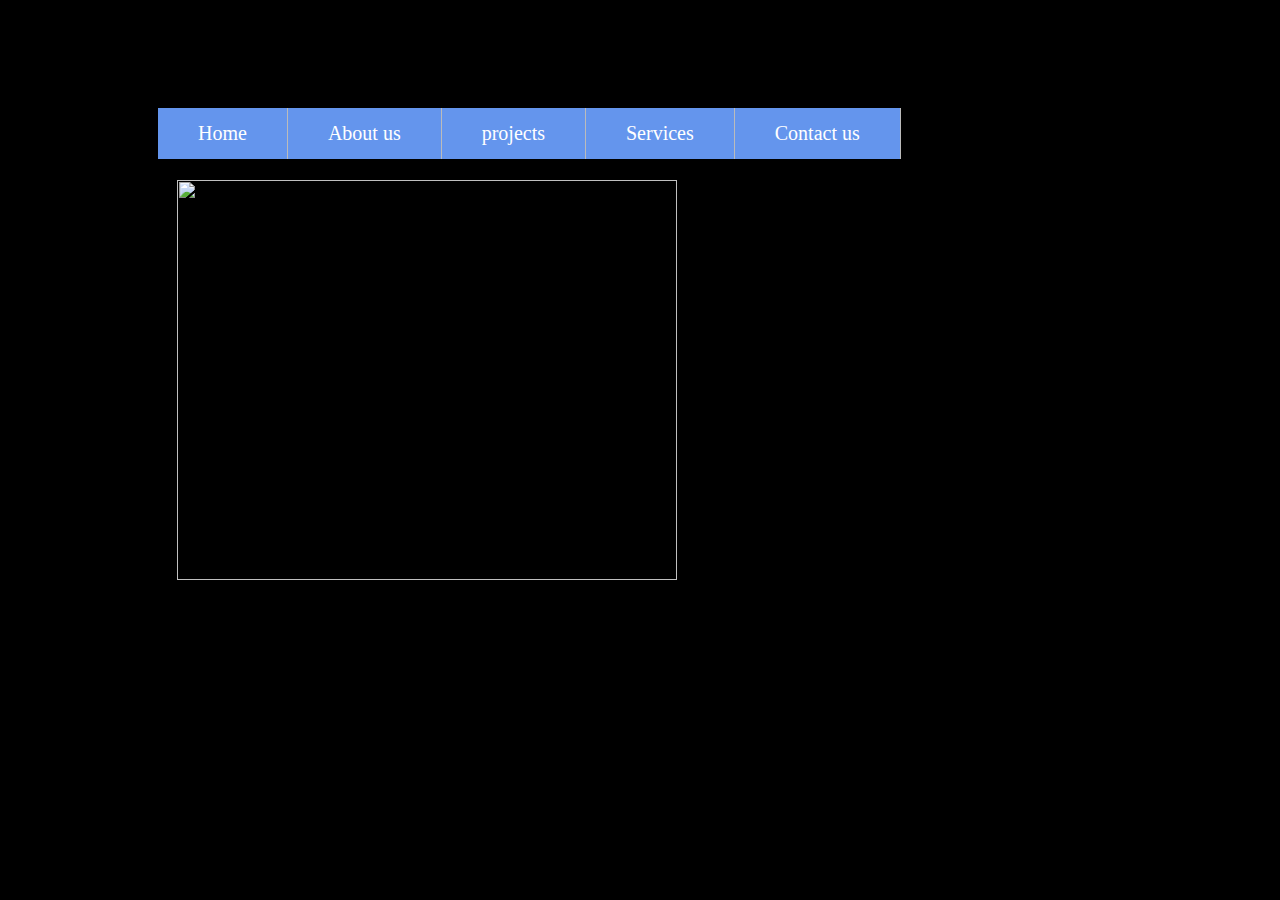
==== index.html @ 170a8d41 "Update index.html" ====
<html>
  
  <head>
     
   <title>Details</title>
      
  <link rel="stylesheet" type="text/css">
        
<script type='text/javascript'>
   

     var imageID = 0;
 
    function changeimage(every_seconds) 
   {

          
      if (!imageID) 
     {
                    
       document.getElementById("myimage").src = "1.jpg";
                 
       imageID++;
               
      } else 
          {
              
             if (imageID === 1)
            {
      
            document.getElementById("myimage").src = "2.jpg";
                   
                               imageID++;
      
              } else {
                     
                    if (imageID === 2) 
                     {
                            
                     document.getElementById("myimage").src = "3.jpg";
                                              
                     imageID++;
 
                      } else
                     {
                            
                     if (imageID === 3) 
                     {
      
                          document.getElementById("myimage").src = "4.jpg";
                                                     
                          imageID++;
              
                          } else
                              {
                    
                          if (imageID === 4)
                       {
                                    
                         document.getElementById("myimage").src = "5.jpg";
                              
                          imageID = 0;
                                
                         }
             
               }
                    
    }
                    
}
               
 }

                
setTimeout("changeimage(" + every_seconds + ")", ((every_seconds) * 1500));
     
       }
  
      </script>
    
    <style>

      
      ul {
     
           list-style-type: none;
     
           margin: 10px 150px;
    
            padding: 0;
            
    overflow: hidden;

     
       }


         
   li a {
                
         display: block;
       
         color: white;
     
         text-align: center;
          
         padding: 14px 40px;
    
         text-decoration: none;
    
         background-color: cornflowerblue;
            }
          
  li {
             
     float: left;
           
     border-right:1px solid #bbb;

      font-size: 20px;
         
   }

         
   li a:hover 
{
              
  background-color: aqua;
 
           }


           
 body
         
   {
       
         background-color:activecaption;
      
      }
    
h2{
     text-align:center;
font-size:50px;
}
    </style>
 
     </head>
  
      <body onload='changeimage(2)' >
   
 <h2>CRIME PREDICTION</h2>
          
       <div>
        
        <ul>


               
         <li><a href="home.jsp">Home</a></li>
            
         <li><a href="aboutus.jsp">About us</a></li>
          <li><a href="Projects">projects</a></li>
         <li><a href="Services">Services</a></li>
       
         <li><a href="Contact.jsp">Contact us</a></li>


   
        </ul>
    
       </div>
      
         
        <table width="75%" border="0" align="center" cellpadding="5" cellspacing="5">

        
         <tr>
               
           <td ><img id="myimage" width="500" height="400" border="1"> </td> 

      
            <td>

                  
                 
           </td>
          
         </tr>
      
         <tr>
               
        </tr>
    
         </table>
  
  </body>

</html>
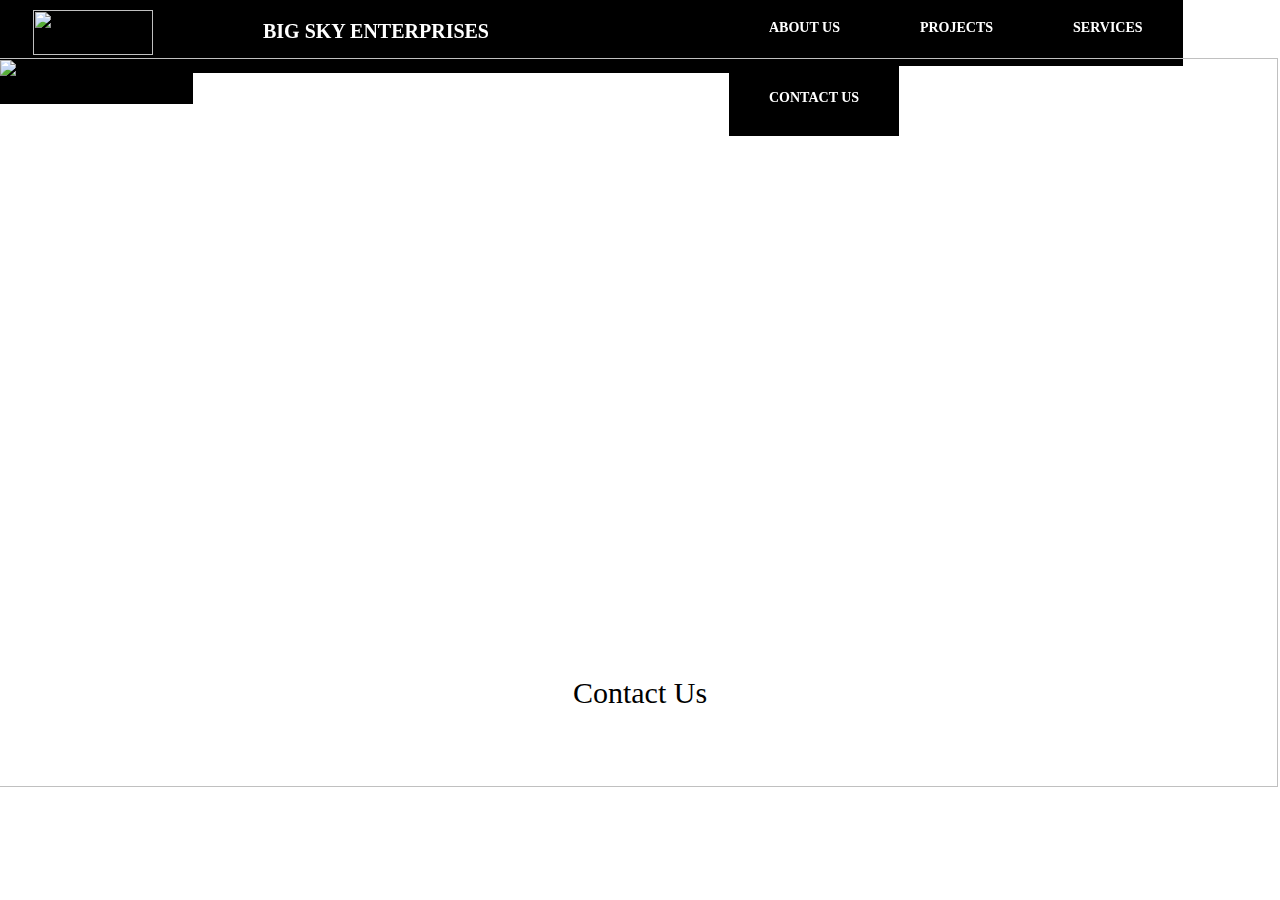
==== commit 9127ee37: "Update index.html" ====
--- a/index.html
+++ b/index.html
@@ -1,5 +1,5 @@
 <html>
-  
+ <meta name="viewport" content="width=device-width, initial-scale=1;maximum-scale=1.0; user-scalable=0;"> 
   <head>
      
    <title>Details</title>
@@ -7,7 +7,7 @@
   <link rel="stylesheet" type="text/css">
         
 <script type='text/javascript'>
-   
+
 
      var imageID = 0;
  
@@ -18,7 +18,7 @@
       if (!imageID) 
      {
                     
-       document.getElementById("myimage").src = "1.jpg";
+       document.getElementById("myimage").src = "ho.jpg";
                  
        imageID++;
                
@@ -28,7 +28,7 @@
              if (imageID === 1)
             {
       
-            document.getElementById("myimage").src = "2.jpg";
+            document.getElementById("myimage").src = "home.jpg";
                    
                                imageID++;
       
@@ -37,7 +37,7 @@
                     if (imageID === 2) 
                      {
                             
-                     document.getElementById("myimage").src = "3.jpg";
+                     document.getElementById("myimage").src = "14.jpg";
                                               
                      imageID++;
  
@@ -47,7 +47,7 @@
                      if (imageID === 3) 
                      {
       
-                          document.getElementById("myimage").src = "4.jpg";
+                          document.getElementById("myimage").src = "15.jpg";
                                                      
                           imageID++;
               
@@ -57,7 +57,7 @@
                           if (imageID === 4)
                        {
                                     
-                         document.getElementById("myimage").src = "5.jpg";
+                         document.getElementById("myimage").src = "0.jpg";
                               
                           imageID = 0;
                                 
@@ -80,104 +80,173 @@
     
     <style>
 
-      
+/* width */
+::-webkit-scrollbar {
+  width: 10px;
+}
+
+/* Track */
+::-webkit-scrollbar-track {
+  background: #f1f1f1; 
+}
+ 
+/* Handle */
+::-webkit-scrollbar-thumb {
+  background: #888; 
+}
+
+/* Handle on hover */
+::-webkit-scrollbar-thumb:hover {
+  background: #555; 
+}
+     
+#myimage{
+
+	position: absolute;
+	margin-top: 32px;
+	margin-left: -10px;
+	margin-right: -150px;
+	height: 90%;
+	width: 100%;
+}
       ul {
      
            list-style-type: none;
-     
-           margin: 10px 150px;
-    
-            padding: 0;
+     margin-top: -10px;
+           margin: -10px ;
+  
             
     overflow: hidden;
 
      
        }
-
-
-         
-   li a {
+#l{
                 
          display: block;
        
          color: white;
      
          text-align: center;
-          
+         font-size: 20px; 
          padding: 14px 40px;
-    
+         padding-bottom: 30px;
+         padding-top: 30px;
          text-decoration: none;
     
-         background-color: cornflowerblue;
+         background-color: black;
+            }
+          
+#c{
+	font-size: 30px;
+	text-align: center;
+	margin-top: 650px;
+}
+         
+   #lo{
+                
+         display: block;
+       
+         color: white;
+     
+         text-align: center;
+          
+         padding: 14px 40px;
+         padding-bottom: 30px;
+         padding-top: 30px;
+         text-decoration: none;
+    
+         background-color: black;
             }
           
   li {
              
      float: left;
            
-     border-right:1px solid #bbb;
-
-      font-size: 20px;
+     max-height: 70px;
+      font-size: 14px;
          
    }
 
-         
-   li a:hover 
-{
-              
+        #div{min-width:100%;
+        	margin-top: -50px;
+    margin-left: -45px;
+position: fixed;
+
+        } 
+        
+   #lo:hover 
+{background-color: #03a9f4;
+          word-wrap:break-word;
+}    
   background-color: aqua;
  
            }
-
 
            
  body
          
-   {
-       
-         background-color:activecaption;
-      
+   {word-wrap:break-word;
+   	background-size:cover;
+ display:block;
+       max-width: 100%;
+       max-height: 100%;
+       overflow: scroll;
       }
-    
-h2{
-     text-align:center;
+     #log{
+     	overflow: auto;
+     	margin-top: 20px;
+     	margin-left: 0px;
+    }
+    #di{
+    	width: 100%;
+    }
+#us{
+	position: fixed;
+    margin-right: -0px;
 font-size:50px;
 }
+#logoi{margin-top: -10px;
+       text-decoration: none;
+         color: white;
+	font-size: 20px;
+     background-color: black;
+text-align: center;
+ padding: 45px 40px;}
     </style>
  
      </head>
   
       <body onload='changeimage(2)' >
-   
- <h2>CRIME PREDICTION</h2>
-          
-       <div>
+ 
+          
+       <div id="div">
         
         <ul>
-
-
-               
-         <li><a href="home.jsp">Home</a></li>
-            
-         <li><a href="aboutus.jsp">About us</a></li>
-          <li><a href="Projects">projects</a></li>
-         <li><a href="Services">Services</a></li>
+<div id="di">
+<h2 id = "us">
+          <li><a href="detail.html" id = "logoi" ><img src="logo.png" width="120px" height="45px" id="log"></a></li>
+          <li id="l">&nbsp&nbsp&nbsp&nbsp&nbsp BIG SKY ENTERPRISES  &nbsp&nbsp&nbsp&nbsp&nbsp&nbsp&nbsp&nbsp&nbsp&nbsp&nbsp&nbsp&nbsp&nbsp&nbsp&nbsp&nbsp&nbsp&nbsp&nbsp&nbsp&nbsp&nbsp&nbsp&nbsp&nbsp&nbsp&nbsp&nbsp&nbsp&nbsp&nbsp&nbsp&nbsp&nbsp&nbsp&nbsp&nbsp&nbsp</li>
+         <li><a href="aboutus.jsp" id="lo">ABOUT US</a></li>
+          <li><a href="Projects" id="lo"
+          >PROJECTS</a></li>
+         <li><a href="Services" id="lo">SERVICES</a></li>
        
-         <li><a href="Contact.jsp">Contact us</a></li>
-
-
+         <li><a href="Contact.jsp" id="lo">CONTACT US</a></li>
+
+</h2>
    
         </ul>
-    
+    </div>
        </div>
       
-         
-        <table width="75%" border="0" align="center" cellpadding="5" cellspacing="5">
+     <br>
+
+        <table width="100%" border="0" align="center" cellpadding="0" cellspacing="0">
 
         
          <tr>
                
-           <td ><img id="myimage" width="500" height="400" border="1"> </td> 
+           <td><img  id="myimage"> </td> 
 
       
             <td>
@@ -193,7 +262,9 @@
         </tr>
     
          </table>
-  
+        
+  <div id="c">Contact Us
+  </div>
   </body>
 
 </html>
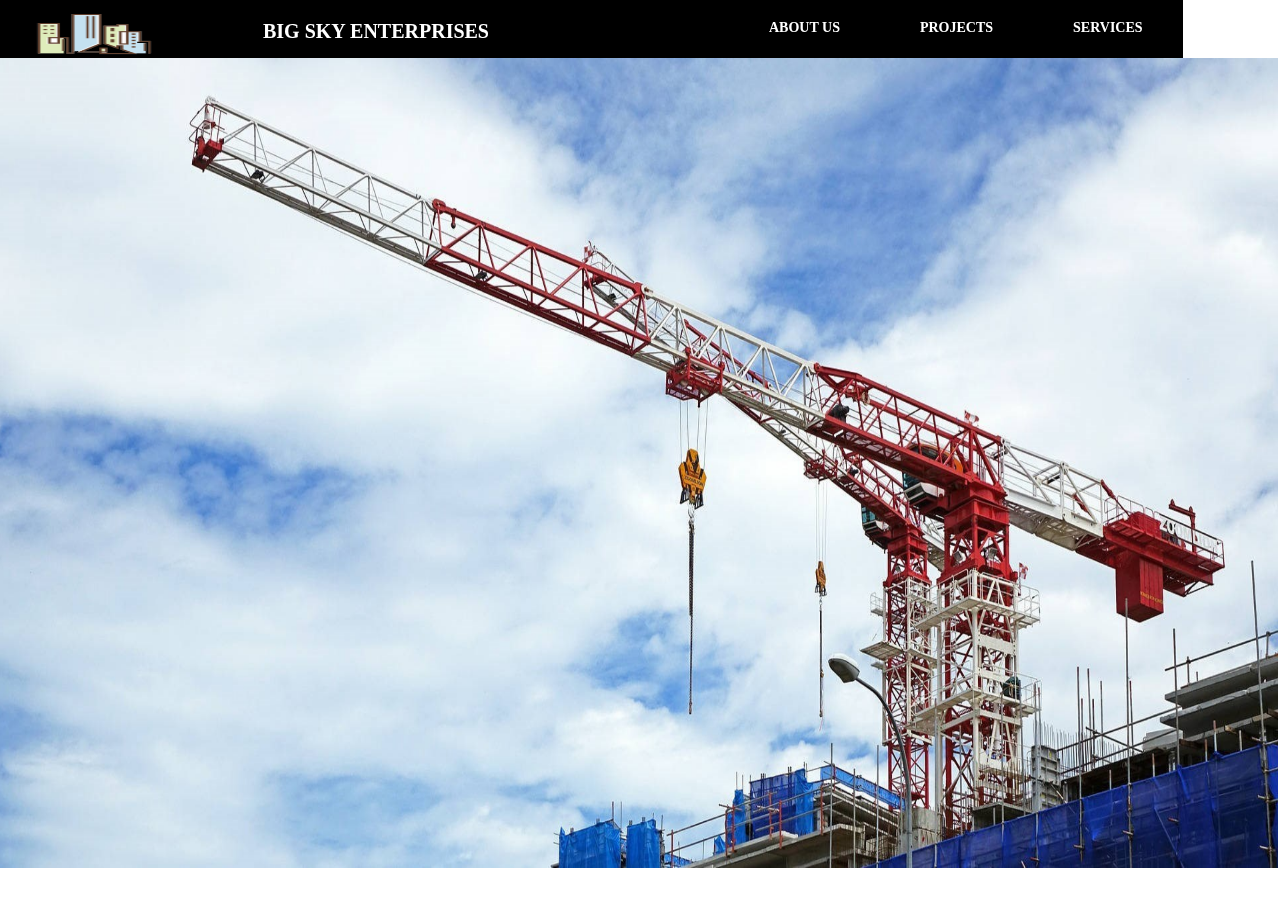
==== commit 0c56153b: "Update index.html" ====
--- a/index.html
+++ b/index.html
@@ -224,7 +224,7 @@
         <ul>
 <div id="di">
 <h2 id = "us">
-          <li><a href="detail.html" id = "logoi" ><img src="logo.png" width="120px" height="45px" id="log"></a></li>
+          <li><a href="detail.html" id = "logoi" ><img src="logo.PNG" width="120px" height="45px" id="log"></a></li>
           <li id="l">&nbsp&nbsp&nbsp&nbsp&nbsp BIG SKY ENTERPRISES  &nbsp&nbsp&nbsp&nbsp&nbsp&nbsp&nbsp&nbsp&nbsp&nbsp&nbsp&nbsp&nbsp&nbsp&nbsp&nbsp&nbsp&nbsp&nbsp&nbsp&nbsp&nbsp&nbsp&nbsp&nbsp&nbsp&nbsp&nbsp&nbsp&nbsp&nbsp&nbsp&nbsp&nbsp&nbsp&nbsp&nbsp&nbsp&nbsp</li>
          <li><a href="aboutus.jsp" id="lo">ABOUT US</a></li>
           <li><a href="Projects" id="lo"
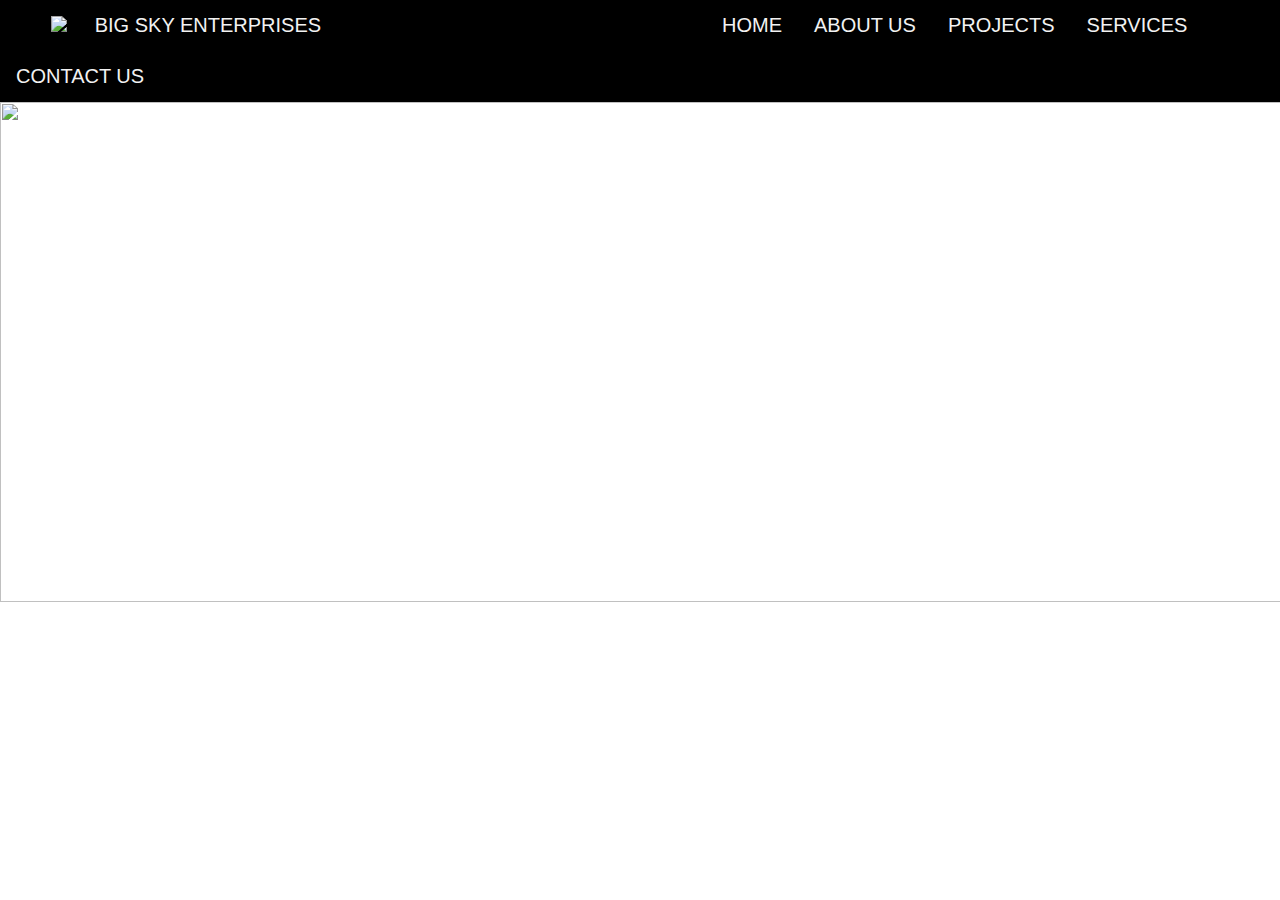
==== commit 774d558b: "Update index.html" ====
--- a/index.html
+++ b/index.html
@@ -1,11 +1,9 @@
+<!DOCTYPE html>
 <html>
- <meta name="viewport" content="width=device-width, initial-scale=1;maximum-scale=1.0; user-scalable=0;"> 
-  <head>
-     
-   <title>Details</title>
-      
-  <link rel="stylesheet" type="text/css">
-        
+
+
+<head><meta name="viewport" content="width=device-width, initial-scale=1">
+<link rel="stylesheet" type="text/css" href="https://cdnjs.cloudflare.com/ajax/libs/font-awesome/4.7.0/css/font-awesome.min.css">
 <script type='text/javascript'>
 
 
@@ -75,178 +73,126 @@
 setTimeout("changeimage(" + every_seconds + ")", ((every_seconds) * 1500));
      
        }
-  
-      </script>
+</script>
+<style>
+
+body {
+  margin: 0;
+  font-family: Arial, Helvetica, sans-serif;
+}
+
+.topnav {
+
+  overflow: hidden;
+  background-color: black;
+}
+
+.topnav a {
+  float: left;
+  display: block;
+  color: #f2f2f2;
+  text-align: center;
+
+  padding: 14px 16px;
+  text-decoration: none;
+  font-size: 20px;
+  vertical-align: text-bottom;
+
+}
+
+.topnav a#b:hover {
+height: 50px;
+  background-color:  #03a9f4;
+  color: white;
+}
+.topnav a#i{
+  padding-left: 30px;
+  padding-right: 100px;
+}
+
+.active {
+  background-color: black;
+  color: white;
+}
+.topnav a#b{
+bottom: 0px;
+}
+.topnav .icon {
+  color: grey;
+  display: none;
+
+}
+
+@media screen and (max-width: 800px) {
+  .topnav a:not(:first-child) {display: none;}
+  .topnav a.icon {
+    float: right;
+    display: block;
+    margin-top: -70px;
+ margin-right:-8px;
     
-    <style>
-
-/* width */
-::-webkit-scrollbar {
-  width: 10px;
-}
-
-/* Track */
-::-webkit-scrollbar-track {
-  background: #f1f1f1; 
-}
+  }
+  #myimage{
+    width: 700px;
+  }
+  }
+
+
+@media screen and (max-width: 1500px) {
+  .topnav.responsive {position: relative;}
+  .topnav.responsive .icon {
+    position: absolute;
+    margin-top: 0px;
+   width: 100%;
+  }}
+  .topnav.responsive a {
+    float: none;
+    display: inline;
+    text-align: left;
+  }
+
+}
+#myimage{
+margin-left: 0px;
+}
+     
+.tonav #g{
+  margin-top:0px;
+  text-align: right;
+
+}
+.topnav a#c{
+width: 840px;
+margin-left: -250px;
+
+
+  padding-right:100px;
+}
+</style>
+</head>
+<body onload ='changeimage(2)' method="post">
+
+<div class="topnav" id="myTopnav">
+  <a href="#home" class="active" id="c"><img src="logo.png" height="50px" class ="log" > &nbsp&nbsp&nbsp
+BIG SKY ENTERPRISES</a>
+ <a href="#news" id="b">HOME</a>
+  <a href="#news" id="b">ABOUT US</a>
+  <a href="#contact" id="b">PROJECTS</a>
+    <a href="#contact" id="b">SERVICES</a>
+  <a href="c.html" id="b">CONTACT US</a>
+  <a href="javascript:void(0);" class="icon" onclick="myFunction()">
+    <i class="fa fa-bars" id="g"></i>
+  </a>
+</div>
+
+
  
-/* Handle */
-::-webkit-scrollbar-thumb {
-  background: #888; 
-}
-
-/* Handle on hover */
-::-webkit-scrollbar-thumb:hover {
-  background: #555; 
-}
-     
-#myimage{
-
-	position: absolute;
-	margin-top: 32px;
-	margin-left: -10px;
-	margin-right: -150px;
-	height: 90%;
-	width: 100%;
-}
-      ul {
-     
-           list-style-type: none;
-     margin-top: -10px;
-           margin: -10px ;
-  
-            
-    overflow: hidden;
-
-     
-       }
-#l{
-                
-         display: block;
-       
-         color: white;
-     
-         text-align: center;
-         font-size: 20px; 
-         padding: 14px 40px;
-         padding-bottom: 30px;
-         padding-top: 30px;
-         text-decoration: none;
-    
-         background-color: black;
-            }
-          
-#c{
-	font-size: 30px;
-	text-align: center;
-	margin-top: 650px;
-}
-         
-   #lo{
-                
-         display: block;
-       
-         color: white;
-     
-         text-align: center;
-          
-         padding: 14px 40px;
-         padding-bottom: 30px;
-         padding-top: 30px;
-         text-decoration: none;
-    
-         background-color: black;
-            }
-          
-  li {
-             
-     float: left;
-           
-     max-height: 70px;
-      font-size: 14px;
-         
-   }
-
-        #div{min-width:100%;
-        	margin-top: -50px;
-    margin-left: -45px;
-position: fixed;
-
-        } 
-        
-   #lo:hover 
-{background-color: #03a9f4;
-          word-wrap:break-word;
-}    
-  background-color: aqua;
- 
-           }
-
-           
- body
-         
-   {word-wrap:break-word;
-   	background-size:cover;
- display:block;
-       max-width: 100%;
-       max-height: 100%;
-       overflow: scroll;
-      }
-     #log{
-     	overflow: auto;
-     	margin-top: 20px;
-     	margin-left: 0px;
-    }
-    #di{
-    	width: 100%;
-    }
-#us{
-	position: fixed;
-    margin-right: -0px;
-font-size:50px;
-}
-#logoi{margin-top: -10px;
-       text-decoration: none;
-         color: white;
-	font-size: 20px;
-     background-color: black;
-text-align: center;
- padding: 45px 40px;}
-    </style>
- 
-     </head>
-  
-      <body onload='changeimage(2)' >
- 
-          
-       <div id="div">
-        
-        <ul>
-<div id="di">
-<h2 id = "us">
-          <li><a href="detail.html" id = "logoi" ><img src="logo.PNG" width="120px" height="45px" id="log"></a></li>
-          <li id="l">&nbsp&nbsp&nbsp&nbsp&nbsp BIG SKY ENTERPRISES  &nbsp&nbsp&nbsp&nbsp&nbsp&nbsp&nbsp&nbsp&nbsp&nbsp&nbsp&nbsp&nbsp&nbsp&nbsp&nbsp&nbsp&nbsp&nbsp&nbsp&nbsp&nbsp&nbsp&nbsp&nbsp&nbsp&nbsp&nbsp&nbsp&nbsp&nbsp&nbsp&nbsp&nbsp&nbsp&nbsp&nbsp&nbsp&nbsp</li>
-         <li><a href="aboutus.jsp" id="lo">ABOUT US</a></li>
-          <li><a href="Projects" id="lo"
-          >PROJECTS</a></li>
-         <li><a href="Services" id="lo">SERVICES</a></li>
-       
-         <li><a href="Contact.jsp" id="lo">CONTACT US</a></li>
-
-</h2>
-   
-        </ul>
-    </div>
-       </div>
-      
-     <br>
-
-        <table width="100%" border="0" align="center" cellpadding="0" cellspacing="0">
+        <table width="75%" border="0"  cellpadding="0" cellspacing="0">
 
         
          <tr>
                
-           <td><img  id="myimage"> </td> 
+           <td ><img id="myimage"  width="1365" height="500" border="0"> </td> 
 
       
             <td>
@@ -260,11 +206,22 @@
          <tr>
                
         </tr>
-    
-         </table>
-        
-  <div id="c">Contact Us
-  </div>
-  </body>
-
+
+
+<script>
+function myFunction() {
+  var x = document.getElementById("myTopnav");
+  if (x.className === "topnav") {
+    x.className += " responsive";
+  } else {
+    x.className = "topnav";
+  }
+}
+
+   
+  
+
+</script>
+
+</body>
 </html>
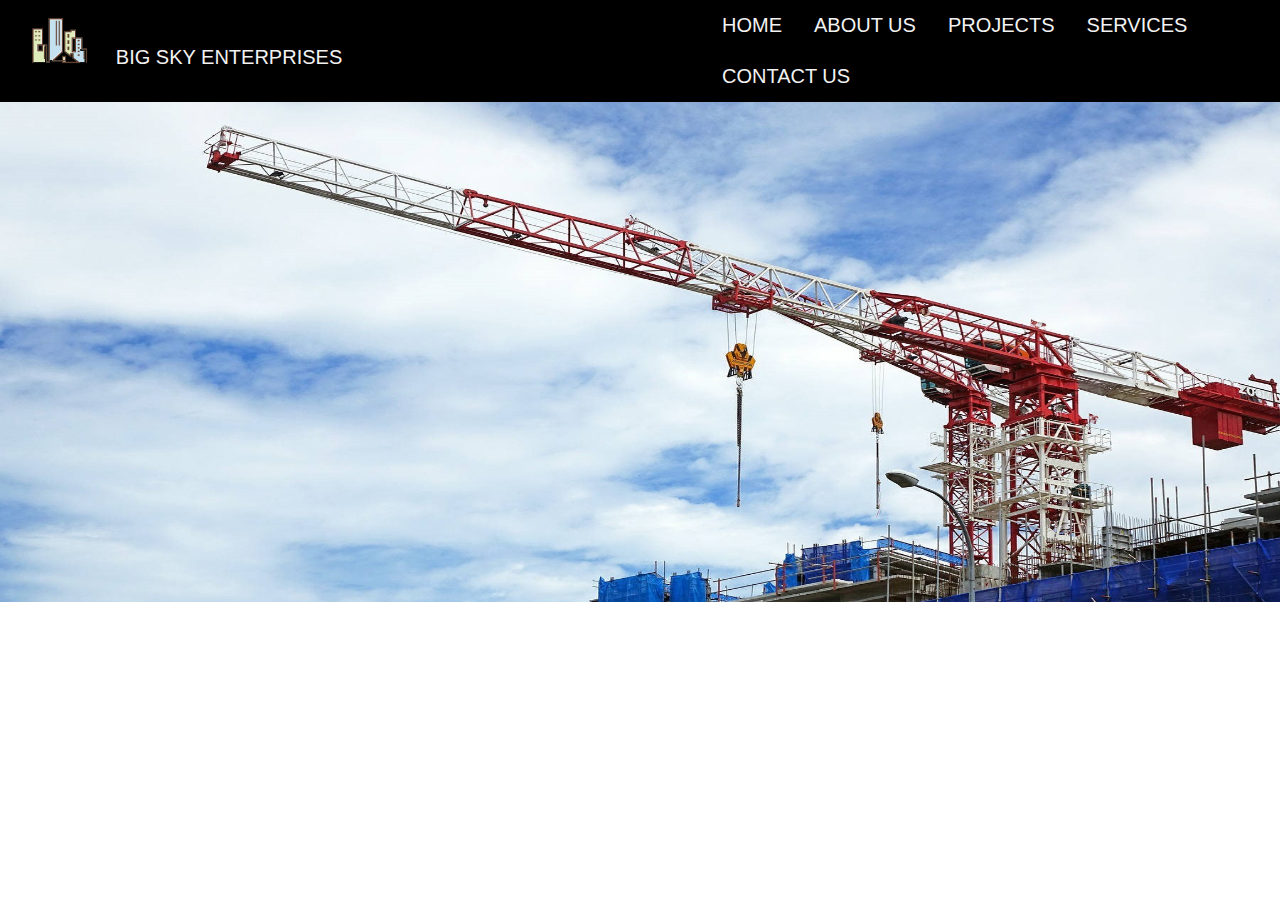
==== commit 5b18dbc7: "Update index.html" ====
--- a/index.html
+++ b/index.html
@@ -131,6 +131,8 @@
     margin-top: -70px;
  margin-right:-8px;
     
+  }#c{
+    text-align: center;
   }
   #myimage{
     width: 700px;
@@ -148,7 +150,7 @@
   .topnav.responsive a {
     float: none;
     display: inline;
-    text-align: left;
+    text-align: right;
   }
 
 }
@@ -173,9 +175,9 @@
 <body onload ='changeimage(2)' method="post">
 
 <div class="topnav" id="myTopnav">
-  <a href="#home" class="active" id="c"><img src="logo.png" height="50px" class ="log" > &nbsp&nbsp&nbsp
+  <a href="#" class="active" id="c"><img src="logo.png" height="50px" class ="log" > &nbsp&nbsp&nbsp
 BIG SKY ENTERPRISES</a>
- <a href="#news" id="b">HOME</a>
+ <a href="#" id="b">HOME</a>
   <a href="#news" id="b">ABOUT US</a>
   <a href="#contact" id="b">PROJECTS</a>
     <a href="#contact" id="b">SERVICES</a>
